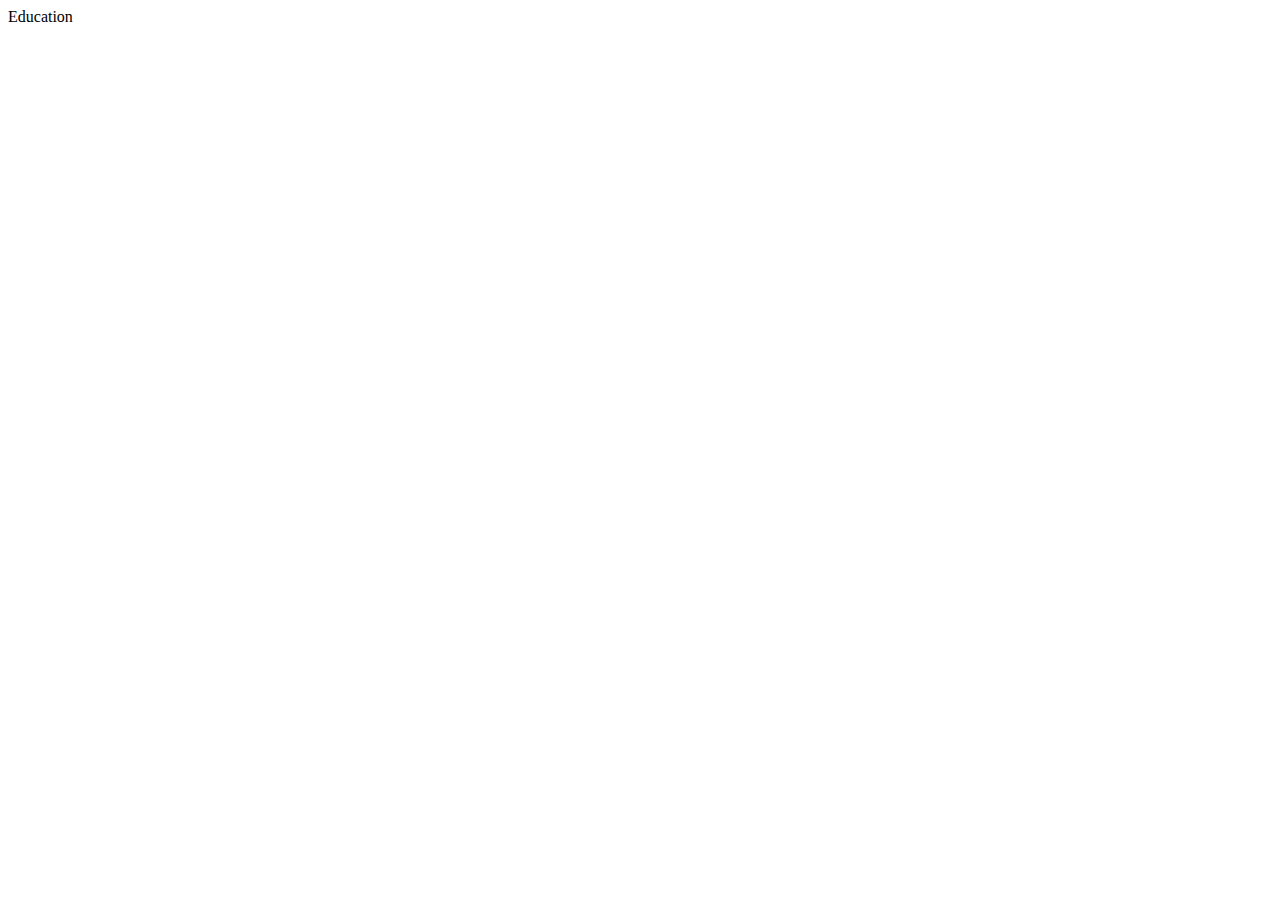
==== education.html @ 843ad049 "designing portfolio website" ====
<!DOCTYPE html>
<html lang="en">
<head>
    <meta charset="UTF-8">
    <meta http-equiv="X-UA-Compatible" content="IE=edge">
    <meta name="viewport" content="width=device-width, initial-scale=1.0">
    <title>Education</title>
</head>
<body>
    Education
</body>
</html>
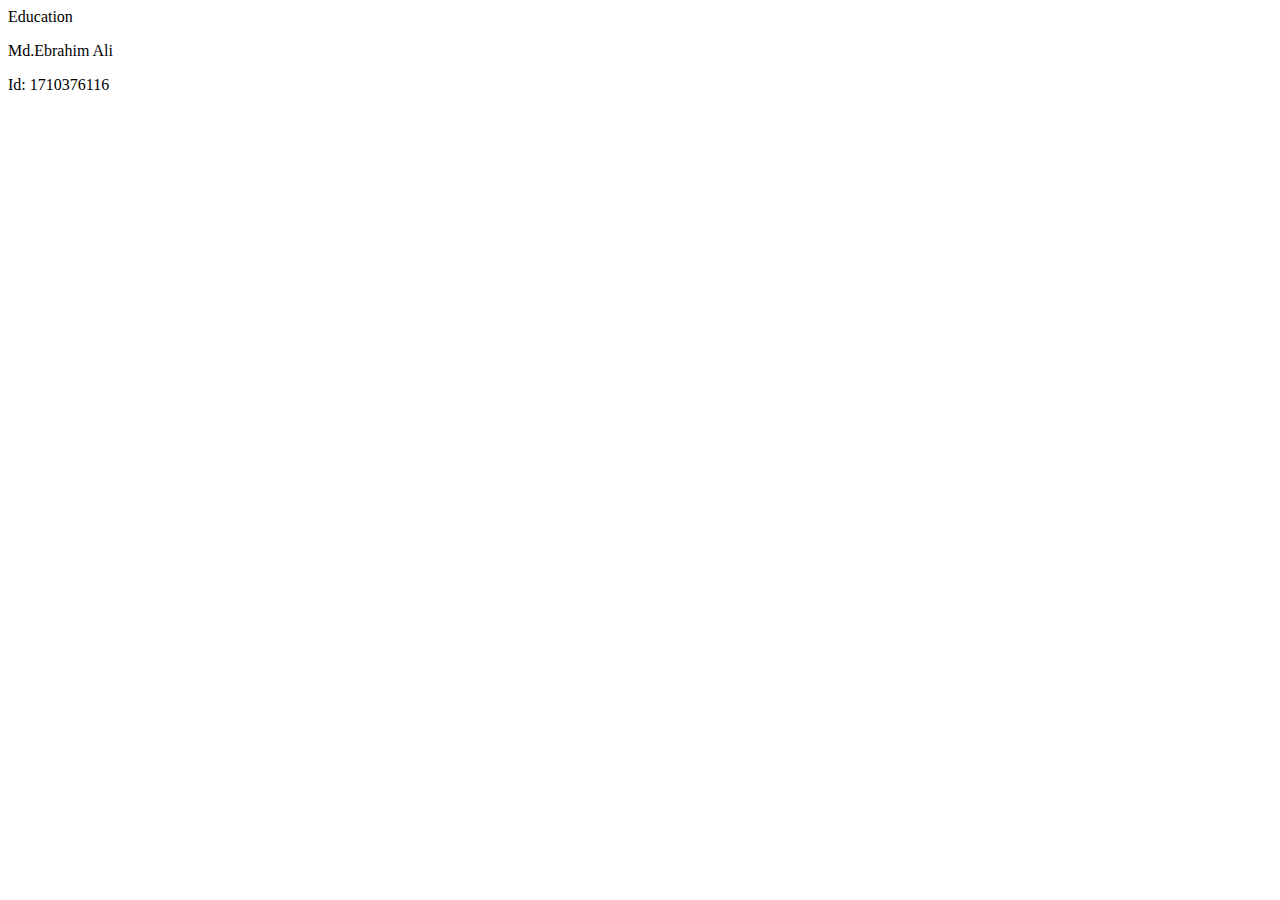
==== commit 45a775c8: "add input controllls" ====
--- a/education.html
+++ b/education.html
@@ -8,5 +8,7 @@
 </head>
 <body>
     Education
+    <p>Md.Ebrahim Ali</p>
+    <p>Id: 1710376116</p>
 </body>
 </html>